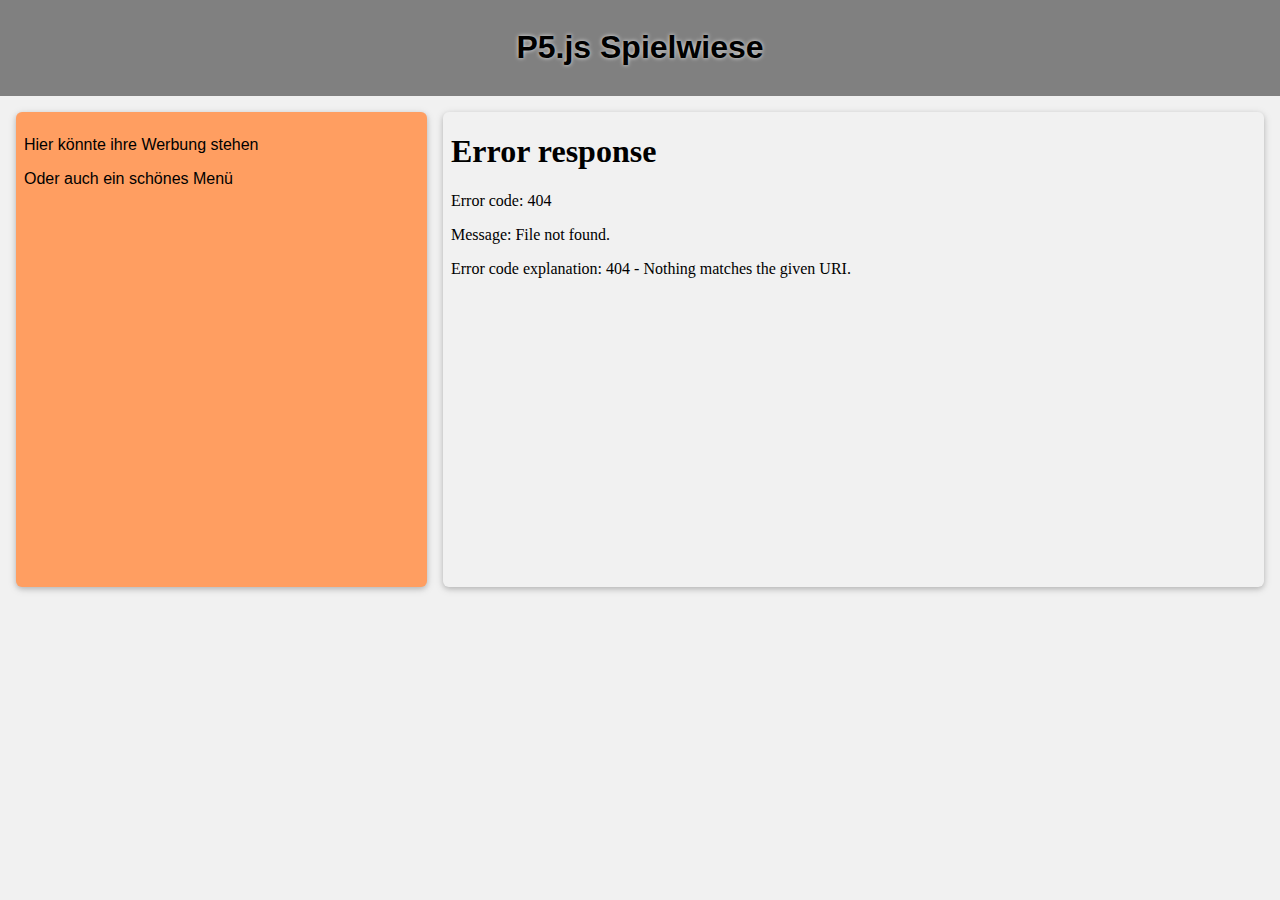
==== index.html @ 236ca42c "Look updated" ====
<!DOCTYPE html>
<html>
<head>
	<meta charset="UTF-8">
	<meta http-equiv="X-UA-Compatible" content="IE=edge">
	<meta name="viewport" content="width=device-width, initial-scale=1">

	<title>try1</title>

	<script src="https://ajax.aspnetcdn.com/ajax/jQuery/jquery-3.1.1.min.js"></script>
	<link rel="stylesheet" href="main.css">

</head>
<body>
	<div id="header" class="row-header">
		<h1>P5.js Spielwiese</h1>
	</div>
	<div class="main-container" style="max-width: 1400px;">
		<div id="menu" class="card">
			<p>Hier könnte ihre Werbung stehen</p>
			<p>Oder auch ein schönes Menü</p>
		</div>
		<div id="content"><iframe class="card" src="sketches/sketch.html" width="100%" height="100%"></iframe></div>
	</div>
</body>
</html>
---- main.css ----
* {box-sizing: border-box;}

html {
    font-family: Arial, Helvetica, sans-serif;
    overflow: hidden;
}

body {
    margin: 0;
    padding: 0;
    height: 100%;
    background-color: #f1f1f1;
}

iframe {
    border: none;
}


.main-container {
    display: flex;
    margin-left: auto;
    margin-right: auto;
    margin-top: 16px;
    padding: 0px 8px;
}

.card {
    box-shadow: 0 2px 5px 0 rgba(0,0,0,0.16),
                0 2px 10px 0 rgba(0,0,0,0.12);
    border-radius: 6px;
}

#header {
    
    display: block;
    width: 100%;
    background-color: grey;
    justify-content: center;
    align-items: center;
    text-align: center;
    padding: 8px 0;

    text-shadow: 0px 0px 4px rgba(255, 255, 255, 0.8);
}


#menu {
    float: left;
    width: 33.33%;
    background-color: rgb(255,158,97);
    margin: 0px 8px;
    padding: 8px;
}

#content {
    float: left;
    width: 66.66%;
    margin: 0px 8px;
    height: calc(66vw/16*9);
}


@media only screen and (max-height: 500px) {
}

@media only screen and (min-width: 1400px) {
    #content {
        height: calc(1400px*0.6666/16*9)
    }
}
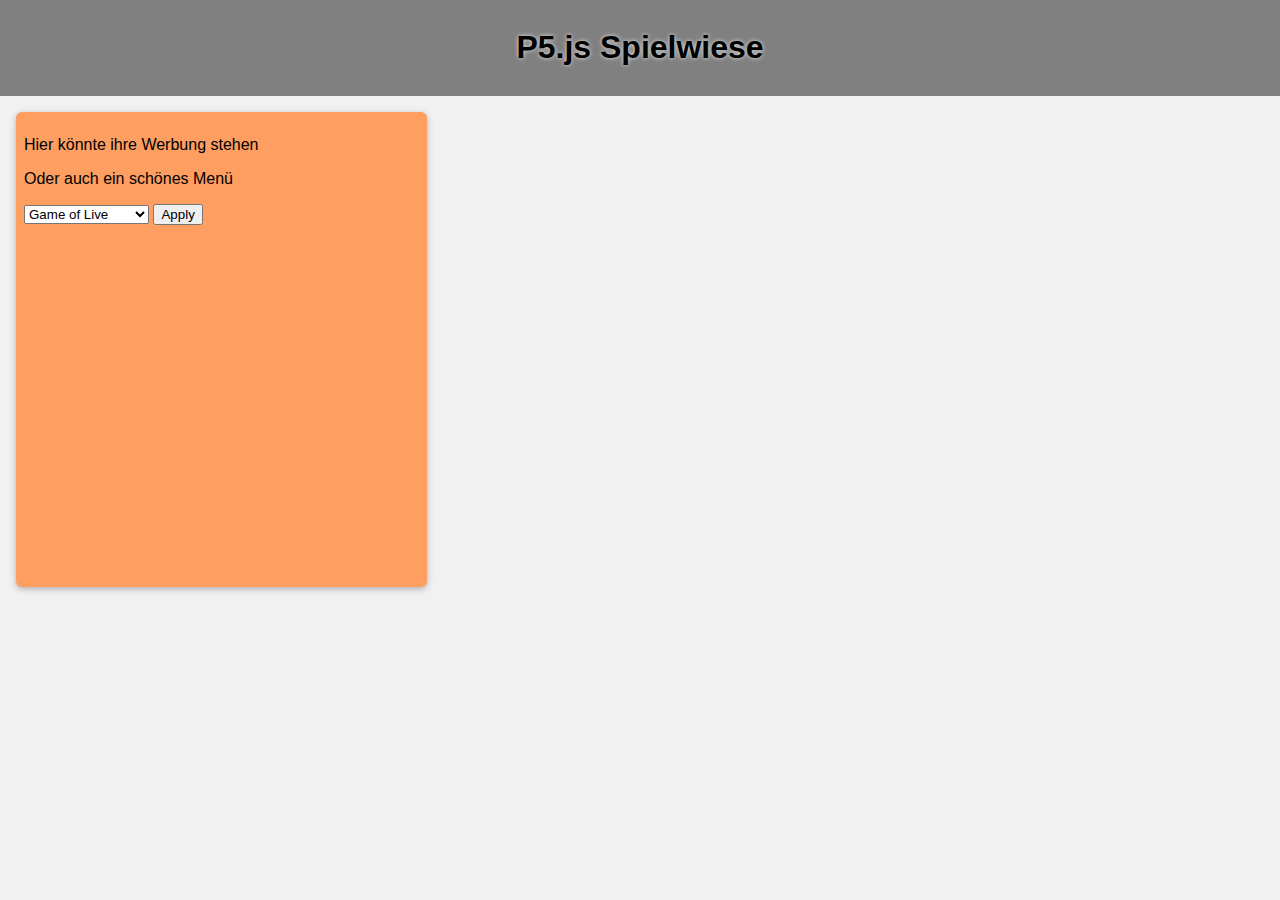
==== commit bb625043: "removed skechincluding over iframe" ====
--- a/index.html
+++ b/index.html
@@ -7,8 +7,17 @@
 
 	<title>try1</title>
 
+	<script src="sketches/libraries/p5.js"></script>
+	<script src="sketches/libraries/p5.dom.js"></script>
+	<!--<script src="sketches/libraries/p5.sound.js"></script>-->
+
+	<script src="sketches/c_setup.js"></script>
+	<script src="index.js"></script>
 	<script src="https://ajax.aspnetcdn.com/ajax/jQuery/jquery-3.1.1.min.js"></script>
 	<link rel="stylesheet" href="main.css">
+
+	<!--<script src="sketches/gol.js"></script>-->
+	<script id="import" src="sketches/panning_zooming.js"></script>
 
 </head>
 <body>
@@ -19,8 +28,18 @@
 		<div id="menu" class="card">
 			<p>Hier könnte ihre Werbung stehen</p>
 			<p>Oder auch ein schönes Menü</p>
+			<form action="">
+				<select name="sketch" id="sketch-selector">
+					<option value="gol.js">Game of Live</option>
+					<option value="panning_zooming.js">Pann- n Zooming</option>
+					<option value="grid.js">Grid</option>
+				</select>
+				<button type="button" onclick="sketchchanger()">Apply</button>
+			</form>
 		</div>
-		<div id="content"><iframe class="card" src="sketches/sketch.html" width="100%" height="100%"></iframe></div>
+		<div id="sketch-holder" class="content">
+			
+		</div>
 	</div>
 </body>
 </html>
--- a/main.css
+++ b/main.css
@@ -2,7 +2,6 @@
 
 html {
     font-family: Arial, Helvetica, sans-serif;
-    overflow: hidden;
 }
 
 body {
@@ -11,11 +10,6 @@
     height: 100%;
     background-color: #f1f1f1;
 }
-
-iframe {
-    border: none;
-}
-
 
 .main-container {
     display: flex;
@@ -53,7 +47,7 @@
     padding: 8px;
 }
 
-#content {
+.content {
     float: left;
     width: 66.66%;
     margin: 0px 8px;
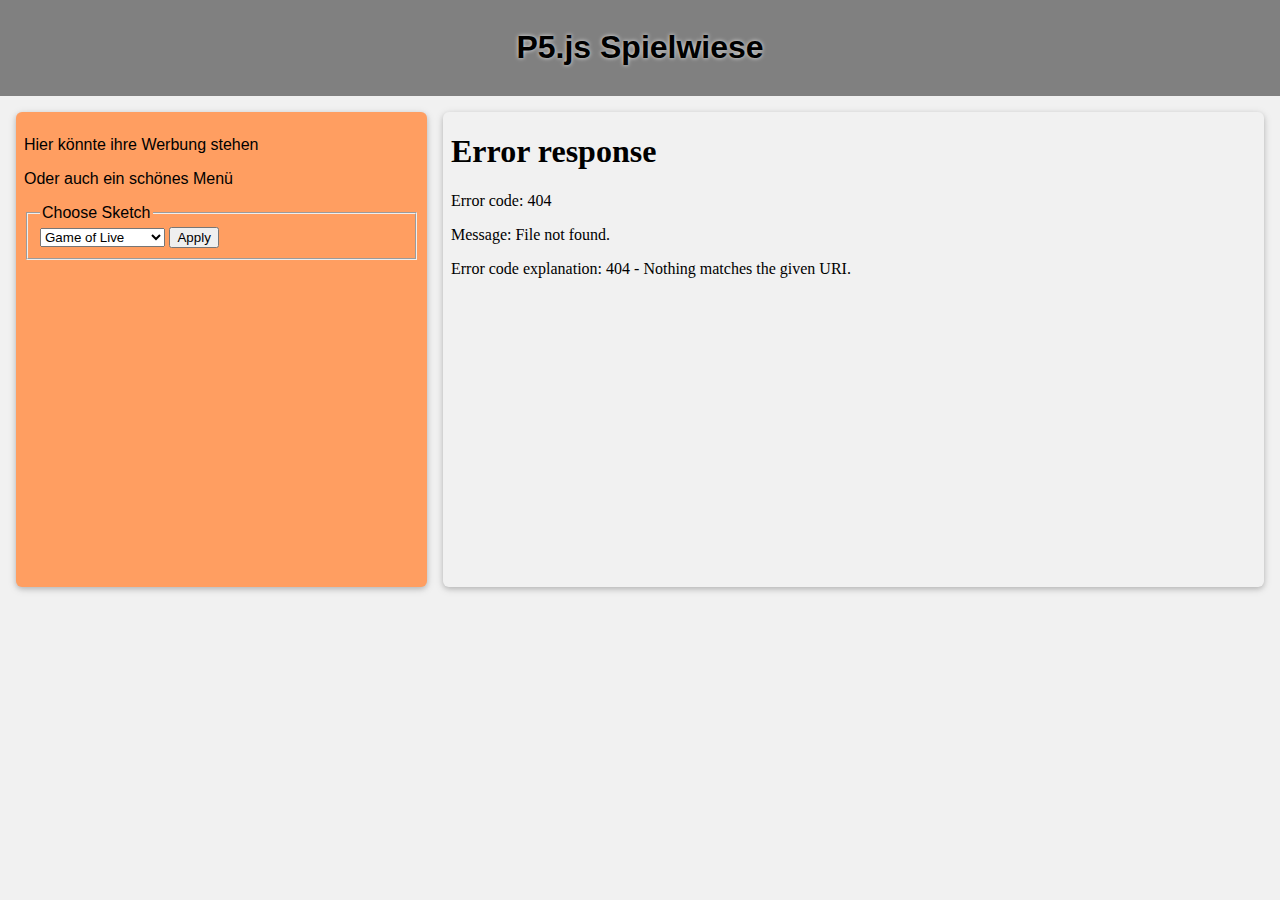
==== commit 7be406aa: "Updated Browsertab" ====
--- a/index.html
+++ b/index.html
@@ -5,19 +5,12 @@
 	<meta http-equiv="X-UA-Compatible" content="IE=edge">
 	<meta name="viewport" content="width=device-width, initial-scale=1">
 
-	<title>try1</title>
+	<link rel="icon" type="image/png" href="https://github.githubassets.com/favicons/favicon-dark.svg">
+	<title>P5js Playground</title>
 
-	<script src="sketches/libraries/p5.js"></script>
-	<script src="sketches/libraries/p5.dom.js"></script>
-	<!--<script src="sketches/libraries/p5.sound.js"></script>-->
-
-	<script src="sketches/c_setup.js"></script>
 	<script src="index.js"></script>
 	<script src="https://ajax.aspnetcdn.com/ajax/jQuery/jquery-3.1.1.min.js"></script>
 	<link rel="stylesheet" href="main.css">
-
-	<!--<script src="sketches/gol.js"></script>-->
-	<script id="import" src="sketches/panning_zooming.js"></script>
 
 </head>
 <body>
@@ -29,17 +22,17 @@
 			<p>Hier könnte ihre Werbung stehen</p>
 			<p>Oder auch ein schönes Menü</p>
 			<form action="">
-				<select name="sketch" id="sketch-selector">
-					<option value="gol.js">Game of Live</option>
-					<option value="panning_zooming.js">Pann- n Zooming</option>
-					<option value="grid.js">Grid</option>
-				</select>
-				<button type="button" onclick="sketchchanger()">Apply</button>
+				<fieldset><legend>Choose Sketch</legend>
+					<select name="sketch" id="sketch-selector">
+						<option value="gol.html">Game of Live</option>
+						<option value="panning_zooming.html">Pann- n Zooming</option>
+						<option value="grid.html">Grid</option>
+					</select>
+					<button type="button" onclick="sketchchanger()">Apply</button>
+				</fieldset>
 			</form>
 		</div>
-		<div id="sketch-holder" class="content">
-			
-		</div>
+		<div id="content"><iframe id="sketch-holder" class="card" src="sketches/panning_zooming.html" width="100%" height="100%"></iframe></div>
 	</div>
 </body>
 </html>
--- a/main.css
+++ b/main.css
@@ -2,6 +2,7 @@
 
 html {
     font-family: Arial, Helvetica, sans-serif;
+    overflow: hidden;
 }
 
 body {
@@ -10,6 +11,11 @@
     height: 100%;
     background-color: #f1f1f1;
 }
+
+iframe {
+    border: none;
+}
+
 
 .main-container {
     display: flex;
@@ -47,7 +53,7 @@
     padding: 8px;
 }
 
-.content {
+#content {
     float: left;
     width: 66.66%;
     margin: 0px 8px;
@@ -55,7 +61,8 @@
 }
 
 
-@media only screen and (max-height: 500px) {
+@media only screen and (max-height: 650px) {
+    #header {display: none;}
 }
 
 @media only screen and (min-width: 1400px) {
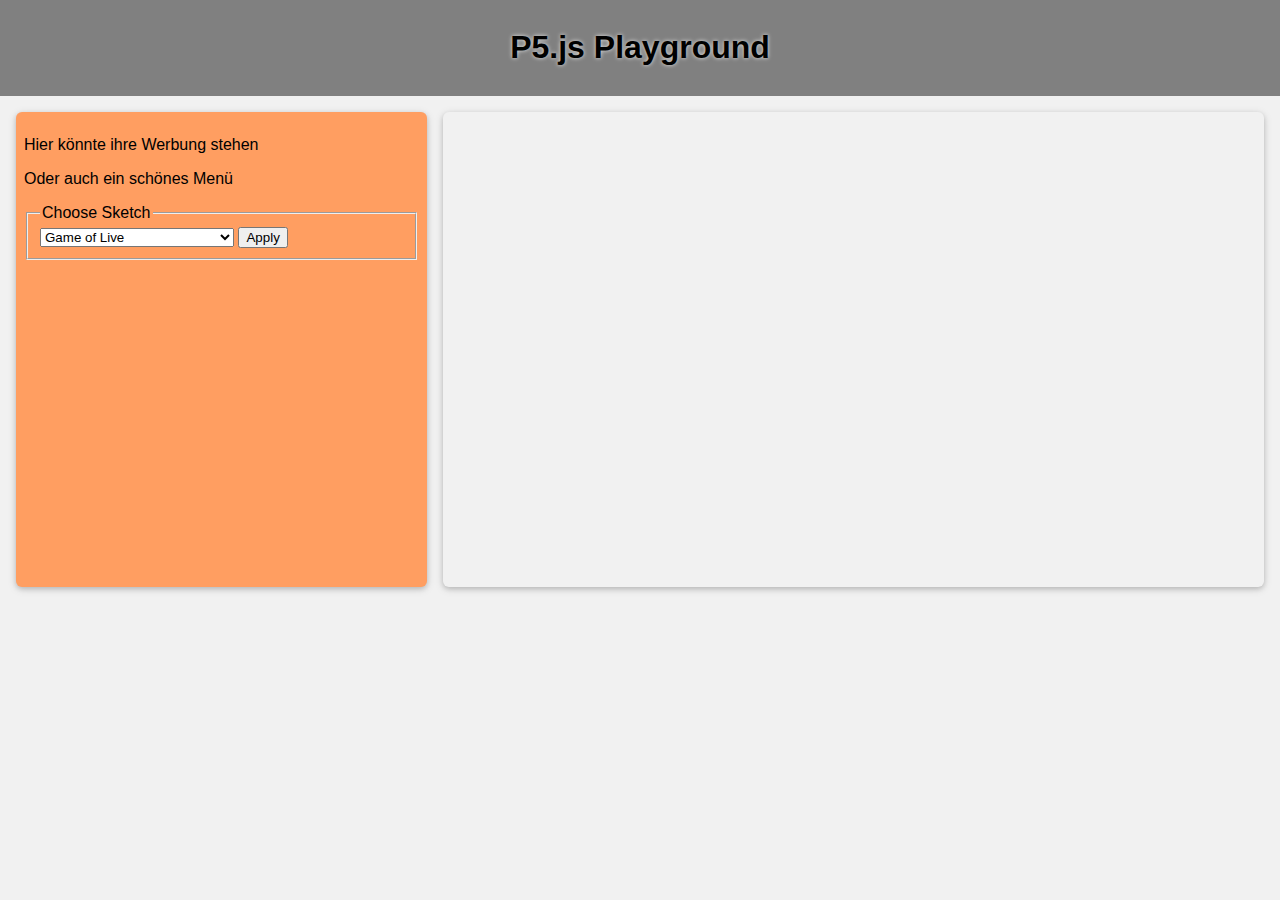
==== commit 6053435c: "created base for datavis" ====
--- a/index.html
+++ b/index.html
@@ -15,24 +15,27 @@
 </head>
 <body>
 	<div id="header" class="row-header">
-		<h1>P5.js Spielwiese</h1>
+		<h1>P5.js Playground</h1>
 	</div>
 	<div class="main-container" style="max-width: 1400px;">
 		<div id="menu" class="card">
 			<p>Hier könnte ihre Werbung stehen</p>
 			<p>Oder auch ein schönes Menü</p>
-			<form action="">
-				<fieldset><legend>Choose Sketch</legend>
-					<select name="sketch" id="sketch-selector">
+			<fieldset><legend>Choose Sketch</legend>
+				<select name="sketch" id="sketch-selector">
+					<optgroup label="Working">
 						<option value="gol.html">Game of Live</option>
 						<option value="panning_zooming.html">Pann- n Zooming</option>
 						<option value="grid.html">Grid</option>
-					</select>
-					<button type="button" onclick="sketchchanger()">Apply</button>
-				</fieldset>
-			</form>
+					</optgroup>
+					<optgroup label="In Progress">
+						<option value="dv_selbstmorde.html">Suicides by Gender & Age</option>
+					</optgroup>
+				</select>
+				<button type="button" onclick="sketchchanger()">Apply</button>
+			</fieldset>
 		</div>
-		<div id="content"><iframe id="sketch-holder" class="card" src="sketches/panning_zooming.html" width="100%" height="100%"></iframe></div>
+		<div id="content"><iframe id="sketch-holder" class="card" src="sketches/dv_selbstmorde.html" width="100%" height="100%"></iframe></div>
 	</div>
 </body>
 </html>
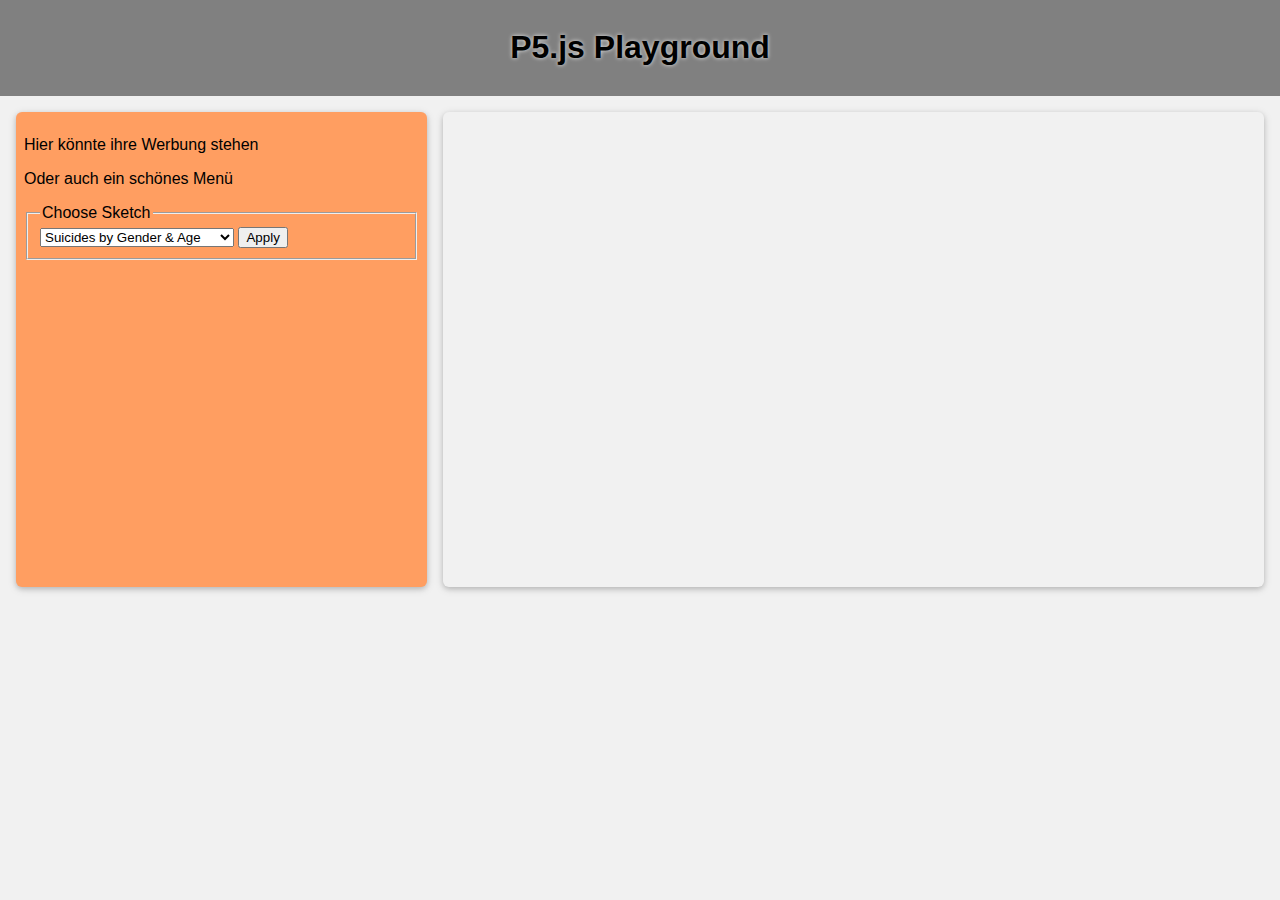
==== commit 8eab7b0b: "Update index.html" ====
--- a/index.html
+++ b/index.html
@@ -23,13 +23,13 @@
 			<p>Oder auch ein schönes Menü</p>
 			<fieldset><legend>Choose Sketch</legend>
 				<select name="sketch" id="sketch-selector">
-					<optgroup label="Working">
+					<optgroup label="Spielereien">
 						<option value="gol.html">Game of Live</option>
 						<option value="panning_zooming.html">Pann- n Zooming</option>
 						<option value="grid.html">Grid</option>
 					</optgroup>
-					<optgroup label="In Progress">
-						<option value="dv_selbstmorde.html">Suicides by Gender & Age</option>
+					<optgroup label="Datavisualisation">
+						<option value="dv_selbstmorde.html" selected>Suicides by Gender & Age</option>
 					</optgroup>
 				</select>
 				<button type="button" onclick="sketchchanger()">Apply</button>
@@ -38,4 +38,4 @@
 		<div id="content"><iframe id="sketch-holder" class="card" src="sketches/dv_selbstmorde.html" width="100%" height="100%"></iframe></div>
 	</div>
 </body>
-</html>
+</html>